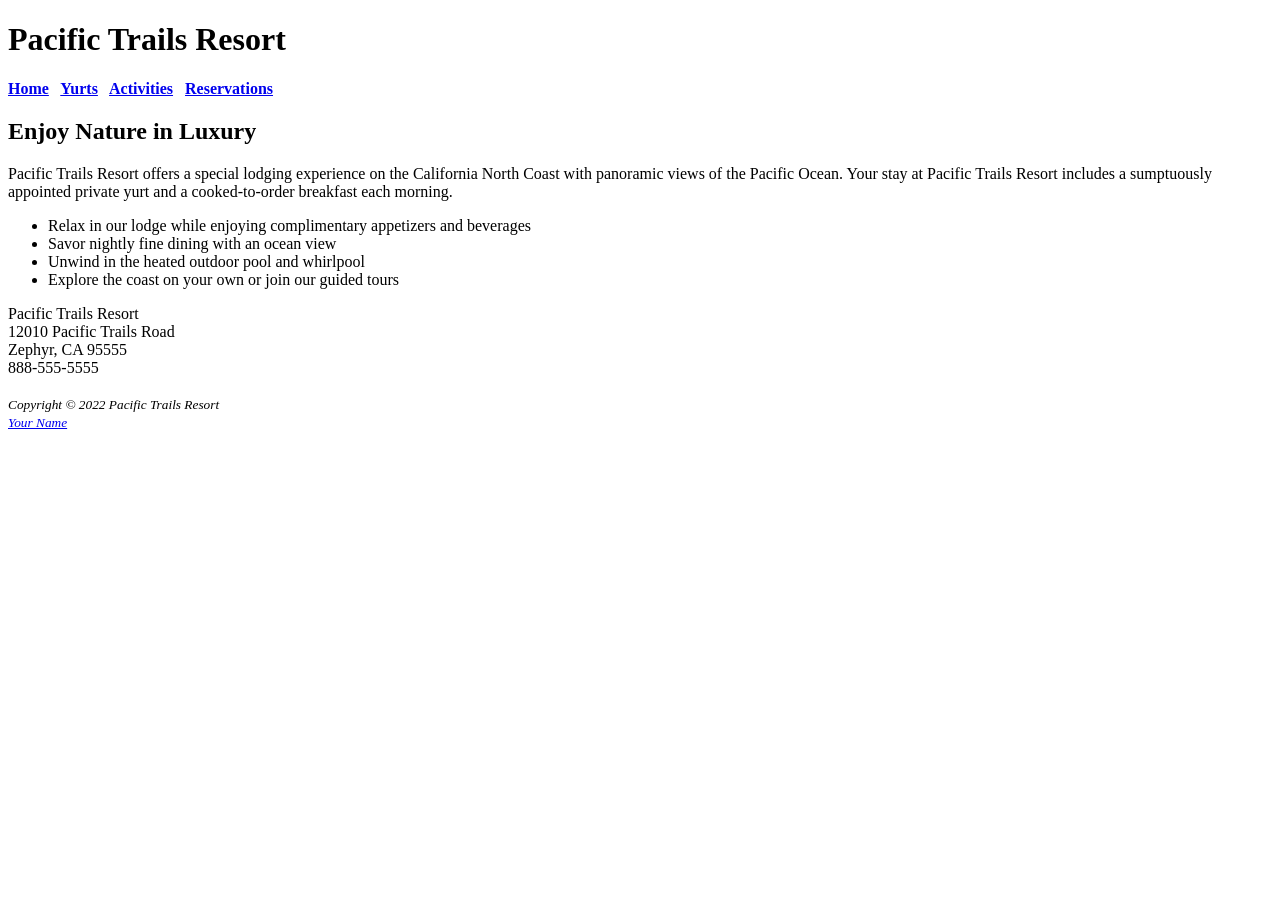
==== pacific/index.html @ 27db4ad0 "Update and rename mtorr137-ch2CS to pacific/index.html" ====
<!DOCTYPE html>
<html lang="en">
<head>
    <meta charset="utf-8">
    <title>Pacific Trails Resort</title>
</head>

<body>
    <header>
        <h1>Pacific Trails Resort</h1>
    </header>

    <nav>
        <b>
            <a href="index.html">Home</a>&nbsp;&nbsp;
            <a href="yurts.html">Yurts</a>&nbsp;&nbsp;
            <a href="activities.html">Activities</a>&nbsp;&nbsp;
            <a href="reservations.html">Reservations</a>
        </b>
    </nav>

    <main>
        <h2>Enjoy Nature in Luxury</h2>

        <p>
            Pacific Trails Resort offers a special lodging experience on the California
            North Coast with panoramic views of the Pacific Ocean. Your stay at Pacific
            Trails Resort includes a sumptuously appointed private yurt and a cooked-to-order
            breakfast each morning.
        </p>

        <ul>
            <li>Relax in our lodge while enjoying complimentary appetizers and beverages</li>
            <li>Savor nightly fine dining with an ocean view</li>
            <li>Unwind in the heated outdoor pool and whirlpool</li>
            <li>Explore the coast on your own or join our guided tours</li>
        </ul>

        <div>
            Pacific Trails Resort<br>
            12010 Pacific Trails Road<br>
            Zephyr, CA 95555<br>
            888-555-5555<br><br>
        </div>
    </main>

    <footer>
        <small>
            <i>
                Copyright © 2022 Pacific Trails Resort<br>
                <a href="mailto:yourname@email.com">Your Name</a>
            </i>
        </small>
    </footer>
</body>
</html>
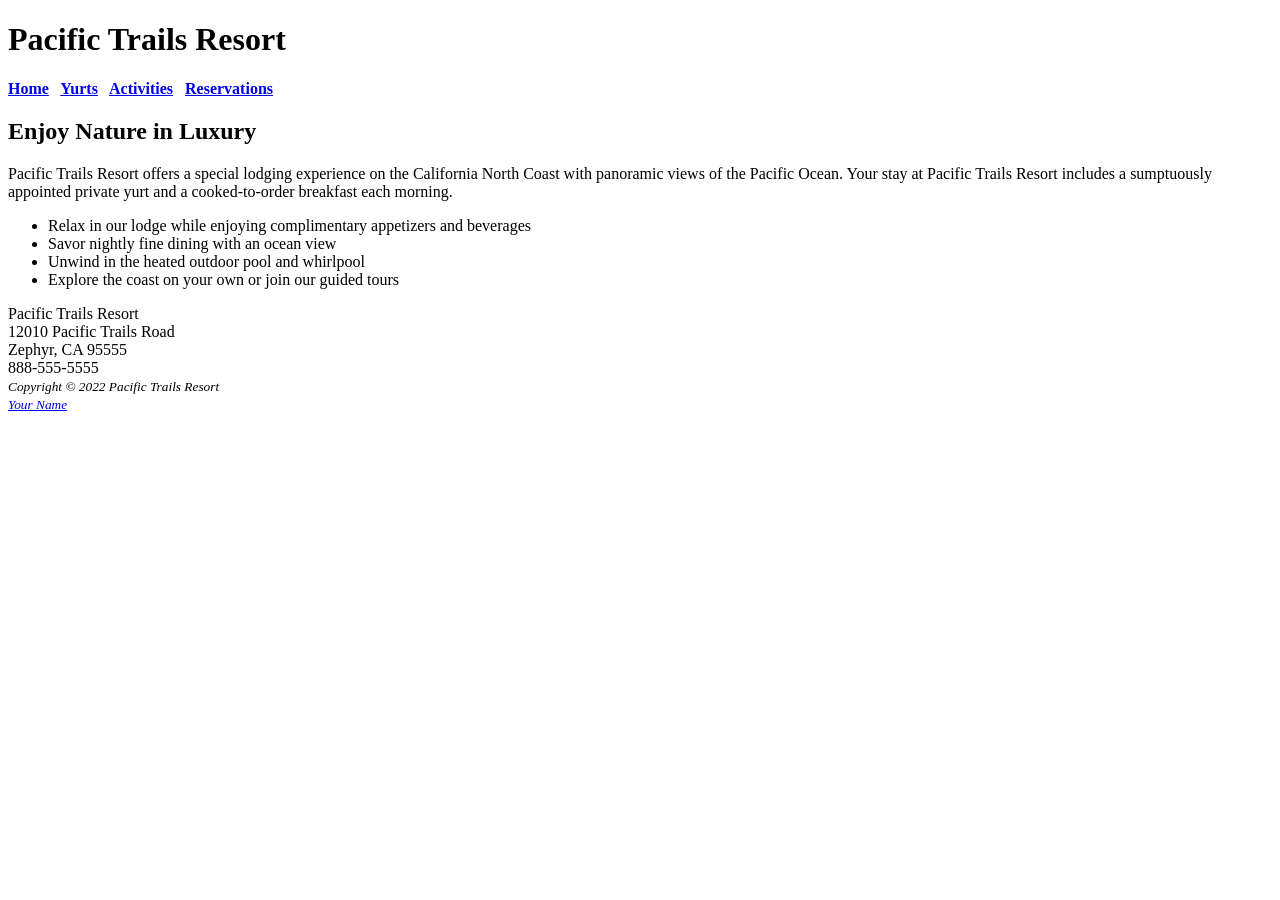
==== commit c6b8c219: "Update index.html" ====
--- a/pacific/index.html
+++ b/pacific/index.html
@@ -3,8 +3,8 @@
 <head>
     <meta charset="utf-8">
     <title>Pacific Trails Resort</title>
+    <link rel="stylesheet" href="pacific.css">
 </head>
-
 <body>
     <header>
         <h1>Pacific Trails Resort</h1>
@@ -23,10 +23,10 @@
         <h2>Enjoy Nature in Luxury</h2>
 
         <p>
-            Pacific Trails Resort offers a special lodging experience on the California
-            North Coast with panoramic views of the Pacific Ocean. Your stay at Pacific
-            Trails Resort includes a sumptuously appointed private yurt and a cooked-to-order
-            breakfast each morning.
+            <span class="resort">Pacific Trails Resort</span> offers a special lodging
+            experience on the California North Coast with panoramic views of the Pacific Ocean.
+            Your stay at Pacific Trails Resort includes a sumptuously appointed private yurt
+            and a cooked-to-order breakfast each morning.
         </p>
 
         <ul>
@@ -36,11 +36,11 @@
             <li>Explore the coast on your own or join our guided tours</li>
         </ul>
 
-        <div>
-            Pacific Trails Resort<br>
+        <div id="contact">
+            <span class="resort">Pacific Trails Resort</span><br>
             12010 Pacific Trails Road<br>
             Zephyr, CA 95555<br>
-            888-555-5555<br><br>
+            888-555-5555
         </div>
     </main>
 
@@ -54,4 +54,3 @@
     </footer>
 </body>
 </html>
-
